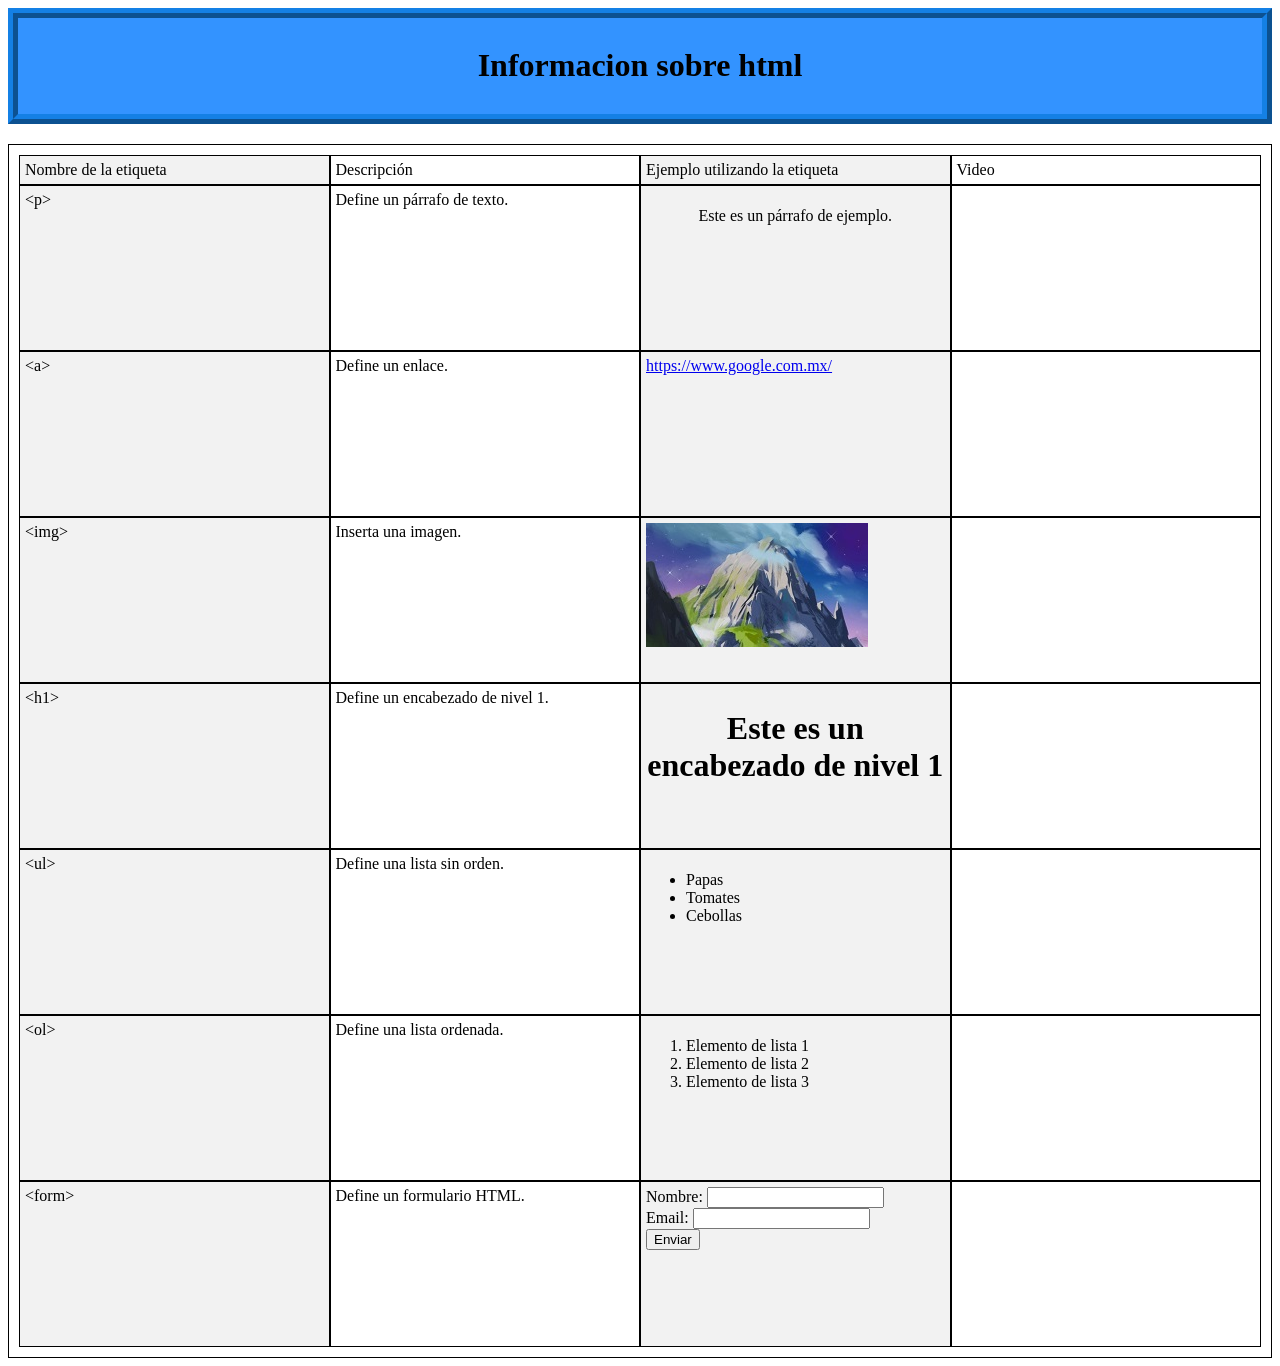
==== Practica1TablaDiv/index.html @ 0e7b9686 "Eliminacion Elimine el archivo git, y agregue la carpeta de practica 2" ====
<!DOCTYPE html>
<html lang="en">

<head>
    <meta charset="UTF-8">
    <meta name="viewport" content="width=device-width, initial-scale=1.0">
    <title>Informacion sobre html</title>
    <link rel="stylesheet" href="estilo.css">
</head>

<body>
    <div class="titulo">
        <h1>Informacion sobre html</h1>
    </div>

    <div class="table-container">
        <div class="row">
            <div class="cell">Nombre de la etiqueta</div>
            <div class="cell">Descripción</div>
            <div class="cell">Ejemplo utilizando la etiqueta</div>
            <div class="cell">Video</div>
        </div>
        <div class="row">
            <div class="cell">&lt;p&gt;</div>
            <div class="cell">Define un párrafo de texto.</div>
            <div class="cell">
                <p>Este es un párrafo de ejemplo.</p>
            </div>
            <div class="cell"><iframe width="640" height="360" src="https://www.youtube.com/embed/VvZoSaP3Xsg" frameborder="0"
                    allowfullscreen></iframe></div>
        </div>
        <div class="row">
            <div class="cell">&lt;a&gt;</div>
            <div class="cell">Define un enlace.</div>
            <div class="cell">
                <a href="https://www.google.com.mx/">https://www.google.com.mx/</a>
            </div>
            <div class="cell"><iframe width="640" height="360" src="https://www.youtube.com/embed/D9I_dJDiIu0" frameborder="0"
                    allowfullscreen></iframe></div>
        </div>
        <div class="row">
            <div class="cell">&lt;img&gt;</div>
            <div class="cell">Inserta una imagen.</div>
            <div class="cell">
                <img src="imagen.jpeg" alt="Descripción de la imagen">
            </div>
            <div class="cell"><iframe width="640" height="360" src="https://www.youtube.com/embed/PkVKEJtpkdY" frameborder="0"
                    allowfullscreen></iframe></div>
        </div>
        <div class="row">
            <div class="cell">&lt;h1&gt;</div>
            <div class="cell">Define un encabezado de nivel 1.</div>
            <div class="cell">
                <h1>Este es un encabezado de nivel 1</h1>
            </div>
            <div class="cell"><iframe width="640" height="360" src="https://www.youtube.com/embed/gd3trefMpHg" frameborder="0"
                    allowfullscreen></iframe></div>
        </div>
        <div class="row">
            <div class="cell">&lt;ul&gt;</div>
            <div class="cell">Define una lista sin orden.</div>
            <div class="cell">
                <ul>
                    <li>Papas</li>
                    <li>Tomates</li>
                    <li>Cebollas</li>
                </ul>
            </div>
            <div class="cell"><iframe width="640" height="360" src="https://www.youtube.com/embed/4gy9rY3ihJs" frameborder="0"
                    allowfullscreen></iframe></div>
        </div>
        <div class="row">
            <div class="cell">&lt;ol&gt;</div>
            <div class="cell">Define una lista ordenada.</div>
            <div class="cell">
                <ol>
                    <li>Elemento de lista 1</li>
                    <li>Elemento de lista 2</li>
                    <li>Elemento de lista 3</li>
                </ol>
            </div>
            <div class="cell"><iframe width="640" height="360" src="https://www.youtube.com/embed/4gy9rY3ihJs" frameborder="0"
                    allowfullscreen></iframe></div>
        </div>
        <div class="row">
            <div class="cell">&lt;form&gt;</div>
            <div class="cell">Define un formulario HTML.</div>
            <div class="cell">
                <form>
                    Nombre: <input type="text"><br>
                    Email: <input type="email"><br>
                    <input type="submit" value="Enviar">
                </form>
            </div>
            <div class="cell"><iframe width="640" height="360" src="https://www.youtube.com/embed/qrSDUfdk_Ok" frameborder="0"
                    allowfullscreen></iframe></div>
        </div>
    </div>
</body>

</html>
---- Practica1TablaDiv/estilo.css ----
.titulo{
    border: 10px ridge #1480E5;
    background-color: #3393FF;
    padding: 0.5rem;
    display: flex;
    flex-direction: column;
}
h1{
    text-align: center;
}
p{
    text-align: center;
}
.table-container {
    display: flex;
    flex-direction: column;
    border: 1px solid black;
    margin-top: 20px;
    padding: 10px;
}

.row {
    display: flex;
}
.cell {
    flex: 1;
    border: 1px solid black;
    padding: 5px;
    overflow: hidden; /* Evita que el contenido desborde */
    word-wrap: break-word; /* Rompe las palabras largas para que quepan */
}

.cell iframe {
    max-width: 100%; /* El ancho máximo del iframe es el 100% de su contenedor */
    height: auto; /* La altura se ajusta automáticamente */
}
.cell:nth-child(odd) {
    background-color: #f2f2f2;
}
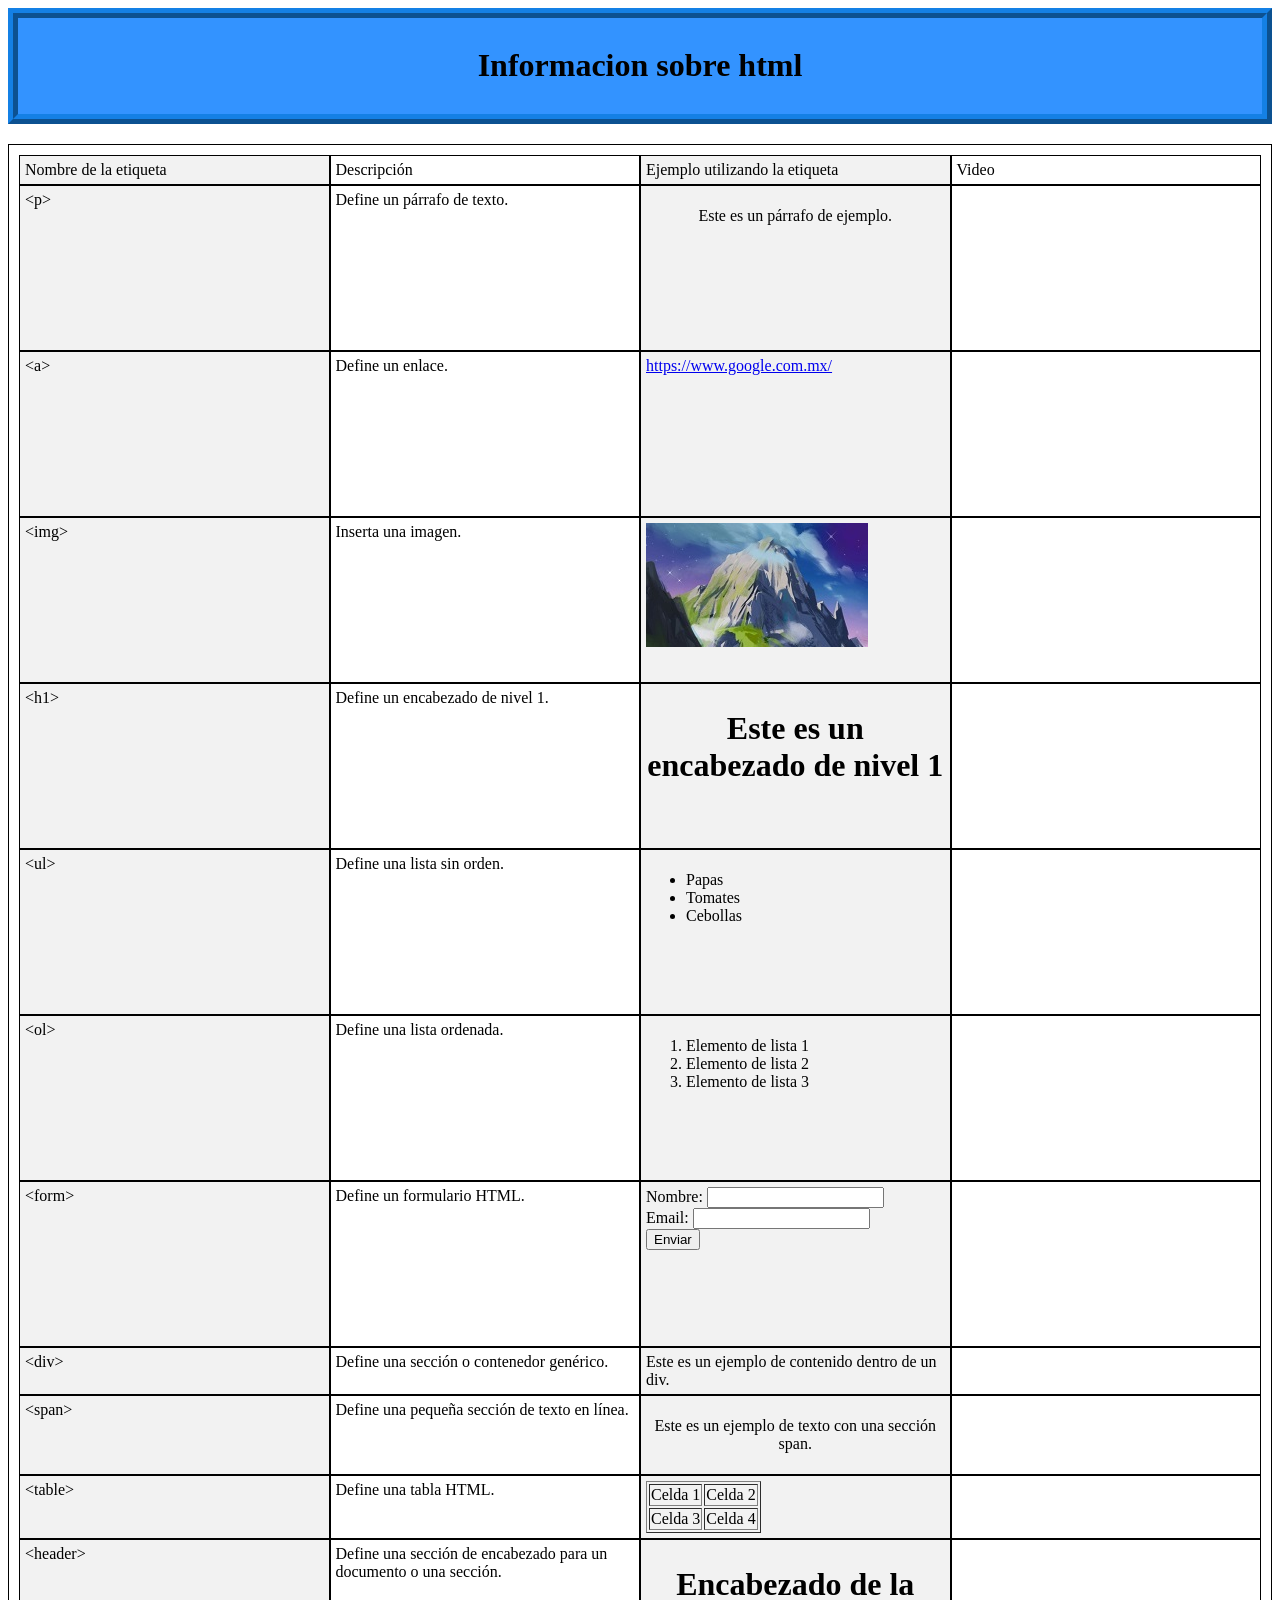
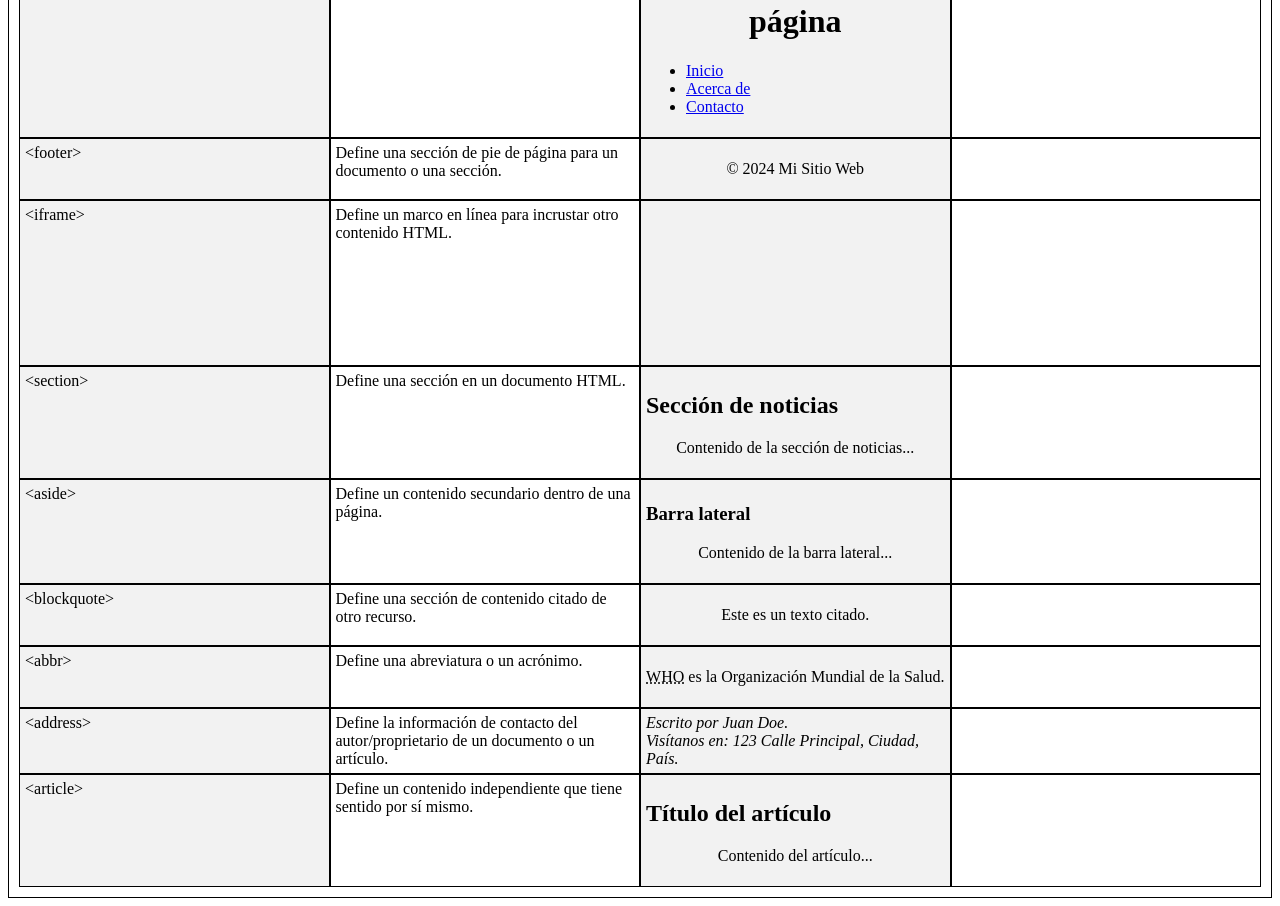
==== commit 5d115b9d: "2do Commit agregue mas etiquetas a la tabla de html  dentro de la carpeta practica1tabladiv" ====
--- a/Practica1TablaDiv/index.html
+++ b/Practica1TablaDiv/index.html
@@ -26,8 +26,8 @@
             <div class="cell">
                 <p>Este es un párrafo de ejemplo.</p>
             </div>
-            <div class="cell"><iframe width="640" height="360" src="https://www.youtube.com/embed/VvZoSaP3Xsg" frameborder="0"
-                    allowfullscreen></iframe></div>
+            <div class="cell"><iframe width="640" height="360" src="https://www.youtube.com/embed/VvZoSaP3Xsg"
+                    frameborder="0" allowfullscreen></iframe></div>
         </div>
         <div class="row">
             <div class="cell">&lt;a&gt;</div>
@@ -35,8 +35,8 @@
             <div class="cell">
                 <a href="https://www.google.com.mx/">https://www.google.com.mx/</a>
             </div>
-            <div class="cell"><iframe width="640" height="360" src="https://www.youtube.com/embed/D9I_dJDiIu0" frameborder="0"
-                    allowfullscreen></iframe></div>
+            <div class="cell"><iframe width="640" height="360" src="https://www.youtube.com/embed/D9I_dJDiIu0"
+                    frameborder="0" allowfullscreen></iframe></div>
         </div>
         <div class="row">
             <div class="cell">&lt;img&gt;</div>
@@ -44,8 +44,8 @@
             <div class="cell">
                 <img src="imagen.jpeg" alt="Descripción de la imagen">
             </div>
-            <div class="cell"><iframe width="640" height="360" src="https://www.youtube.com/embed/PkVKEJtpkdY" frameborder="0"
-                    allowfullscreen></iframe></div>
+            <div class="cell"><iframe width="640" height="360" src="https://www.youtube.com/embed/PkVKEJtpkdY"
+                    frameborder="0" allowfullscreen></iframe></div>
         </div>
         <div class="row">
             <div class="cell">&lt;h1&gt;</div>
@@ -53,8 +53,8 @@
             <div class="cell">
                 <h1>Este es un encabezado de nivel 1</h1>
             </div>
-            <div class="cell"><iframe width="640" height="360" src="https://www.youtube.com/embed/gd3trefMpHg" frameborder="0"
-                    allowfullscreen></iframe></div>
+            <div class="cell"><iframe width="640" height="360" src="https://www.youtube.com/embed/gd3trefMpHg"
+                    frameborder="0" allowfullscreen></iframe></div>
         </div>
         <div class="row">
             <div class="cell">&lt;ul&gt;</div>
@@ -66,8 +66,8 @@
                     <li>Cebollas</li>
                 </ul>
             </div>
-            <div class="cell"><iframe width="640" height="360" src="https://www.youtube.com/embed/4gy9rY3ihJs" frameborder="0"
-                    allowfullscreen></iframe></div>
+            <div class="cell"><iframe width="640" height="360" src="https://www.youtube.com/embed/4gy9rY3ihJs"
+                    frameborder="0" allowfullscreen></iframe></div>
         </div>
         <div class="row">
             <div class="cell">&lt;ol&gt;</div>
@@ -79,8 +79,8 @@
                     <li>Elemento de lista 3</li>
                 </ol>
             </div>
-            <div class="cell"><iframe width="640" height="360" src="https://www.youtube.com/embed/4gy9rY3ihJs" frameborder="0"
-                    allowfullscreen></iframe></div>
+            <div class="cell"><iframe width="640" height="360" src="https://www.youtube.com/embed/4gy9rY3ihJs"
+                    frameborder="0" allowfullscreen></iframe></div>
         </div>
         <div class="row">
             <div class="cell">&lt;form&gt;</div>
@@ -92,10 +92,151 @@
                     <input type="submit" value="Enviar">
                 </form>
             </div>
-            <div class="cell"><iframe width="640" height="360" src="https://www.youtube.com/embed/qrSDUfdk_Ok" frameborder="0"
-                    allowfullscreen></iframe></div>
+            <div class="cell"><iframe width="640" height="360" src="https://www.youtube.com/embed/qrSDUfdk_Ok"
+                    frameborder="0" allowfullscreen></iframe></div>
+        </div>
+        <div class="row">
+            <div class="cell">&lt;div&gt;</div>
+            <div class="cell">Define una sección o contenedor genérico.</div>
+            <div class="cell">
+                <div>Este es un ejemplo de contenido dentro de un div.</div>
+            </div>
+            <div class="cell"></div>
+            <!-- Puedes dejar este espacio en blanco si no tienes un video para esta etiqueta -->
+        </div>
+
+        <div class="row">
+            <div class="cell">&lt;span&gt;</div>
+            <div class="cell">Define una pequeña sección de texto en línea.</div>
+            <div class="cell">
+                <p>Este es un <span>ejemplo</span> de texto con una sección span.</p>
+            </div>
+            <div class="cell"></div>
+        </div>
+
+        <div class="row">
+            <div class="cell">&lt;table&gt;</div>
+            <div class="cell">Define una tabla HTML.</div>
+            <div class="cell">
+                <table border="1">
+                    <tr>
+                        <td>Celda 1</td>
+                        <td>Celda 2</td>
+                    </tr>
+                    <tr>
+                        <td>Celda 3</td>
+                        <td>Celda 4</td>
+                    </tr>
+                </table>
+            </div>
+            <div class="cell"></div>
+        </div>
+        <div class="row">
+            <div class="cell">&lt;header&gt;</div>
+            <div class="cell">Define una sección de encabezado para un documento o una sección.</div>
+            <div class="cell">
+                <header>
+                    <h1>Encabezado de la página</h1>
+                    <nav>
+                        <ul>
+                            <li><a href="#">Inicio</a></li>
+                            <li><a href="#">Acerca de</a></li>
+                            <li><a href="#">Contacto</a></li>
+                        </ul>
+                    </nav>
+                </header>
+            </div>
+            <div class="cell"></div>
+        </div>
+
+        <div class="row">
+            <div class="cell">&lt;footer&gt;</div>
+            <div class="cell">Define una sección de pie de página para un documento o una sección.</div>
+            <div class="cell">
+                <footer>
+                    <p>&copy; 2024 Mi Sitio Web</p>
+                </footer>
+            </div>
+            <div class="cell"></div>
+        </div>
+
+        <div class="row">
+            <div class="cell">&lt;iframe&gt;</div>
+            <div class="cell">Define un marco en línea para incrustar otro contenido HTML.</div>
+            <div class="cell">
+                <iframe src="https://www.example.com" width="600" height="400" frameborder="0"></iframe>
+            </div>
+            <div class="cell"></div>
+        </div>
+        <div class="row">
+            <div class="cell">&lt;section&gt;</div>
+            <div class="cell">Define una sección en un documento HTML.</div>
+            <div class="cell">
+                <section>
+                    <h2>Sección de noticias</h2>
+                    <p>Contenido de la sección de noticias...</p>
+                </section>
+            </div>
+            <div class="cell"></div>
+        </div>
+
+        <div class="row">
+            <div class="cell">&lt;aside&gt;</div>
+            <div class="cell">Define un contenido secundario dentro de una página.</div>
+            <div class="cell">
+                <aside>
+                    <h3>Barra lateral</h3>
+                    <p>Contenido de la barra lateral...</p>
+                </aside>
+            </div>
+            <div class="cell"></div>
+        </div>
+
+        <div class="row">
+            <div class="cell">&lt;blockquote&gt;</div>
+            <div class="cell">Define una sección de contenido citado de otro recurso.</div>
+            <div class="cell">
+                <blockquote>
+                    <p>Este es un texto citado.</p>
+                </blockquote>
+            </div>
+            <div class="cell"></div>
+        </div>
+
+        <div class="row">
+            <div class="cell">&lt;abbr&gt;</div>
+            <div class="cell">Define una abreviatura o un acrónimo.</div>
+            <div class="cell">
+                <p><abbr title="World Health Organization">WHO</abbr> es la Organización Mundial de la Salud.</p>
+            </div>
+            <div class="cell"></div>
+        </div>
+
+        <div class="row">
+            <div class="cell">&lt;address&gt;</div>
+            <div class="cell">Define la información de contacto del autor/proprietario de un documento o un artículo.
+            </div>
+            <div class="cell">
+                <address>
+                    Escrito por Juan Doe.<br>
+                    Visítanos en: 123 Calle Principal, Ciudad, País.
+                </address>
+            </div>
+            <div class="cell"></div>
+        </div>
+
+        <div class="row">
+            <div class="cell">&lt;article&gt;</div>
+            <div class="cell">Define un contenido independiente que tiene sentido por sí mismo.</div>
+            <div class="cell">
+                <article>
+                    <h2>Título del artículo</h2>
+                    <p>Contenido del artículo...</p>
+                </article>
+            </div>
+            <div class="cell"></div>
         </div>
     </div>
 </body>
 
-</html>
+</html>
